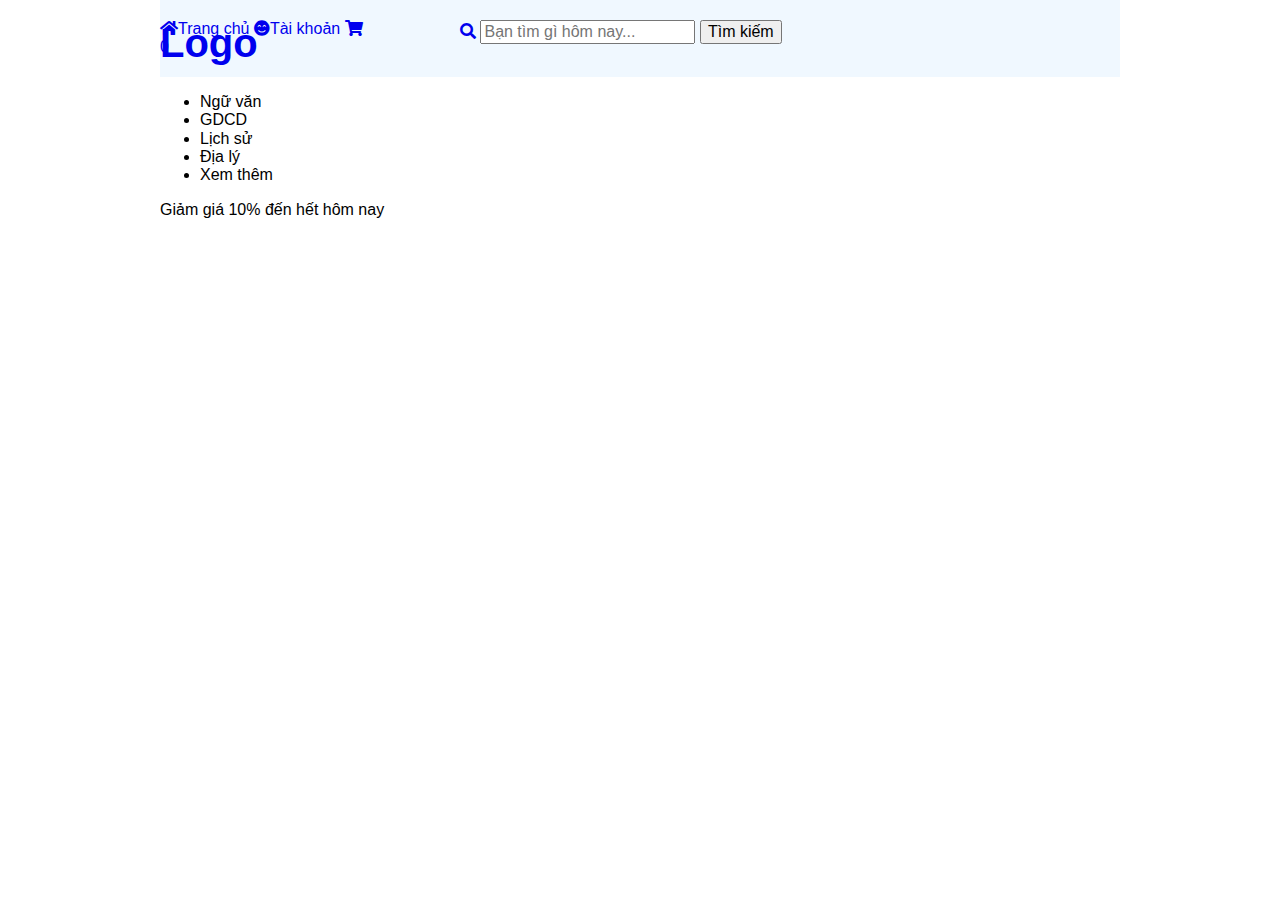
==== index.html @ a5d09573 "Lan Dau" ====
<!DOCTYPE html>
<html lang="vi">
<head>
    <meta charset="UTF-8">
    <meta name="viewport" content="width=device-width, initial-scale=1.0">
    <link rel="stylesheet" href="https://cdnjs.cloudflare.com/ajax/libs/font-awesome/5.15.4/css/all.min.css" />
    <link rel="stylesheet" href="./style.css">
    <link rel="stylesheet" href="./reset.css">
    <title>Trang chủ | Shop PPT</title>
</head>
<body>
    <header>
        <div class="hd--top">
            <div class="hd--top__logo">
                <a href="#">Logo</a>
            </div>
            <div class="hd--top__search">
                <a href="#"><i class="fas fa-search"></i></a>
                <input type="text" placeholder="Bạn tìm gì hôm nay..."/>
                <button class="hd-btn">Tìm kiếm</button>
            </div>
            <div class="hd--top__right">
                <a href="#"><i class="fas fa-home"></i>Trang chủ</a>
                <a href="#"><i class="fas fa-smile-beam"></i>Tài khoản</a>
                <a href="#">
                    <i class="fas fa-shopping-cart"></i>
                    <div class="hd--value">0</div>
                </a>            
            </div>
        </div>
        <div class="hd--bottom">
            <div class="hd--bottom__list">
                <ul>
                    <li>Ngữ văn</li>
                    <li>GDCD</li>
                    <li>Lịch sử</li>
                    <li>Địa lý</li>
                    <li>Xem thêm</li>
                </ul>
            </div>
            <div class="hd--bottom__event">
                Giảm giá 10% đến hết hôm nay
            </div>
        </div>

    </header>
</body>
</html>
---- style.css ----
* {
    font-family: 'Lucida Sans', 'Lucida Sans Regular', 'Lucida Grande', 'Lucida Sans Unicode', Geneva, Verdana, sans-serif;
}

a {
    text-decoration: none;
}

a:visited {
    color: black;
}

.hd--top {
    position: relative;
    background-color: aliceblue;
    padding: 20px 0px;
}

.hd--top__logo {
    position: absolute;
    font-size: 40px;
    font-weight: 800;
}

.hd--top__search {
    position: absolute;
    left: 300px;
}

.hd--top__right {
    
}
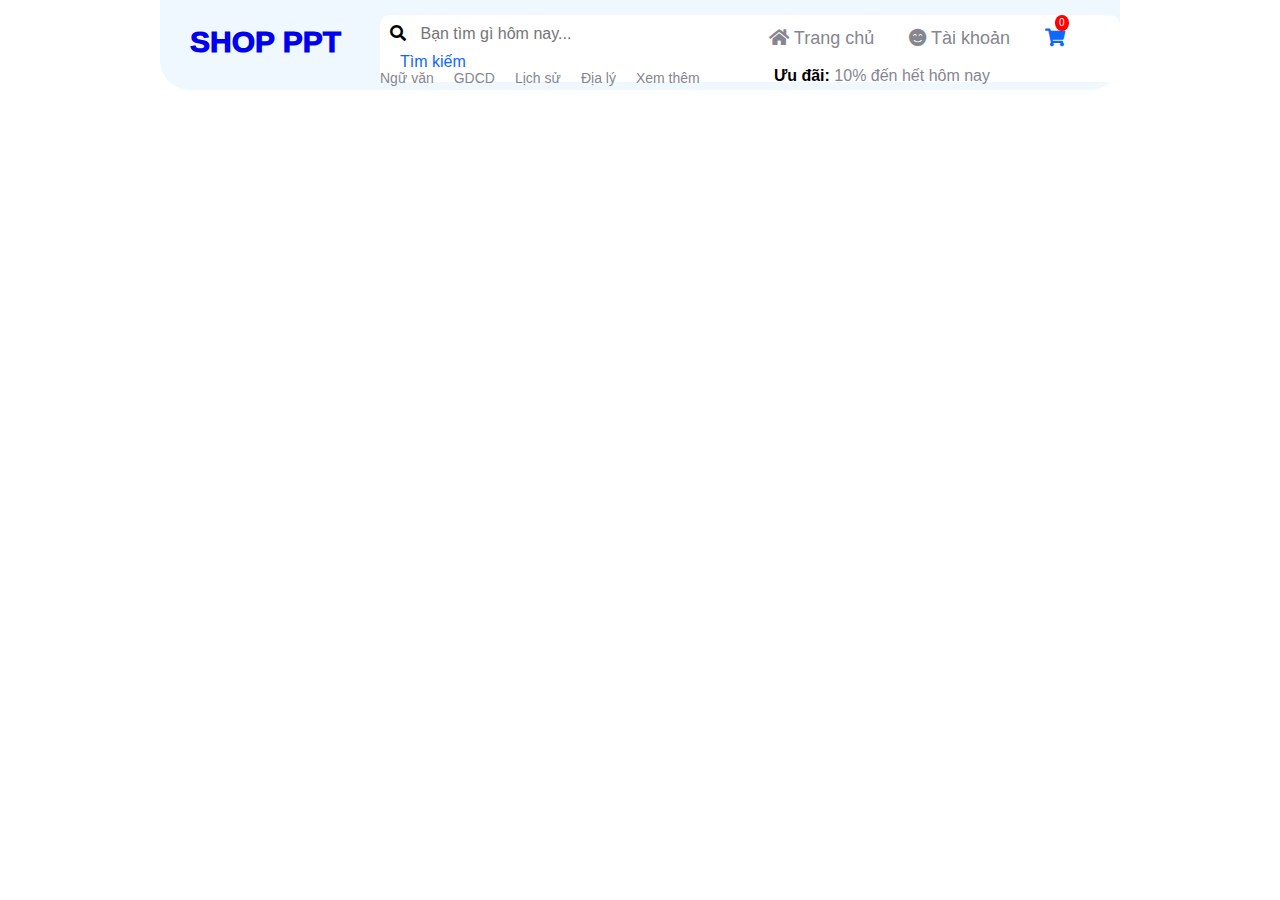
==== commit 7060ece5: "Lan 2" ====
--- a/index.html
+++ b/index.html
@@ -12,17 +12,17 @@
     <header>
         <div class="hd--top">
             <div class="hd--top__logo">
-                <a href="#">Logo</a>
+                <a href="#">SHOP PPT</a>
             </div>
             <div class="hd--top__search">
-                <a href="#"><i class="fas fa-search"></i></a>
+                <i class="fas fa-search"></i>
                 <input type="text" placeholder="Bạn tìm gì hôm nay..."/>
                 <button class="hd-btn">Tìm kiếm</button>
             </div>
             <div class="hd--top__right">
-                <a href="#"><i class="fas fa-home"></i>Trang chủ</a>
-                <a href="#"><i class="fas fa-smile-beam"></i>Tài khoản</a>
-                <a href="#">
+                <a href="#"><i class="fas fa-home"></i> Trang chủ</a>
+                <a class="hd-account" href="#"><i class="fas fa-smile-beam"></i> Tài khoản</a>
+                <a class="shoping" href="#">
                     <i class="fas fa-shopping-cart"></i>
                     <div class="hd--value">0</div>
                 </a>            
@@ -31,15 +31,15 @@
         <div class="hd--bottom">
             <div class="hd--bottom__list">
                 <ul>
-                    <li>Ngữ văn</li>
-                    <li>GDCD</li>
-                    <li>Lịch sử</li>
-                    <li>Địa lý</li>
-                    <li>Xem thêm</li>
+                    <a><li>Ngữ văn</li></a>
+                    <a><li>GDCD</li></a>
+                    <a><li>Lịch sử</li></a>
+                    <a><li>Địa lý</li></a>
+                    <a><li>Xem thêm</li></a>
                 </ul>
             </div>
             <div class="hd--bottom__event">
-                Giảm giá 10% đến hết hôm nay
+                <strong>Ưu đãi:</strong> 10% đến hết hôm nay
             </div>
         </div>
 
--- a/style.css
+++ b/style.css
@@ -13,20 +13,100 @@
 .hd--top {
     position: relative;
     background-color: aliceblue;
-    padding: 20px 0px;
+    padding: 45px 0;
+    border-radius: 0 0 30px 30px;
 }
 
 .hd--top__logo {
     position: absolute;
-    font-size: 40px;
-    font-weight: 800;
+    font-size: 30px;
+    font-weight: 1000;
+    top: 25px;
+    left: 30px;
 }
 
 .hd--top__search {
     position: absolute;
-    left: 300px;
+    left: 220px;
+    top: 15px;
+    border: 3px black;
+    padding: 5px 5px 5px 10px;
+    border-radius: 10px;
+    background-color: white;
+}
+
+.hd--top__search input {
+    padding: 5px 400px 5px 10px;
+    border: 0px;
+    border-radius: 10px;
+    color: #86868F;
+}
+
+.hd-btn {
+    padding: 5px 10px;
+    background-color: white;
+    border: 0;
+    border-radius: 10px;
+    cursor: pointer;
+    color: #0D68FF;
 }
 
 .hd--top__right {
-    
+    font-size: 18px;
+    position: absolute;
+    right: 40px;
+    top: 28px;
+}
+
+.hd--top__right a {
+    padding: 0 15px;
+    color: #86868F;
+}
+
+.shoping {
+    position: relative;
+}
+
+.shoping i {
+    color: #0D68FF;
+}
+
+.shoping div {
+    position: absolute;
+    font-size: 10px;
+    left: 25px;
+    top: -13px;
+    background-color: red;
+    padding: 2px 4px;
+    border-radius: 50%;
+    color: white;
+}
+
+.hd--bottom {
+    position: relative;
+}
+
+.hd--bottom__list ul {
+    position: absolute;
+    display: flex;
+    list-style: none;
+    left: 170px;
+    top: -36px;
+}
+
+.hd--bottom__list li {
+    padding: 0 10px;
+    font-size: 14px;
+    color: #86868F;
+}
+
+.hd--bottom__event {
+    position: absolute;
+    right: 130px;
+    top: -23px;
+    color: #86868F;
+}
+
+.hd--bottom__event strong {
+    color: black;
 }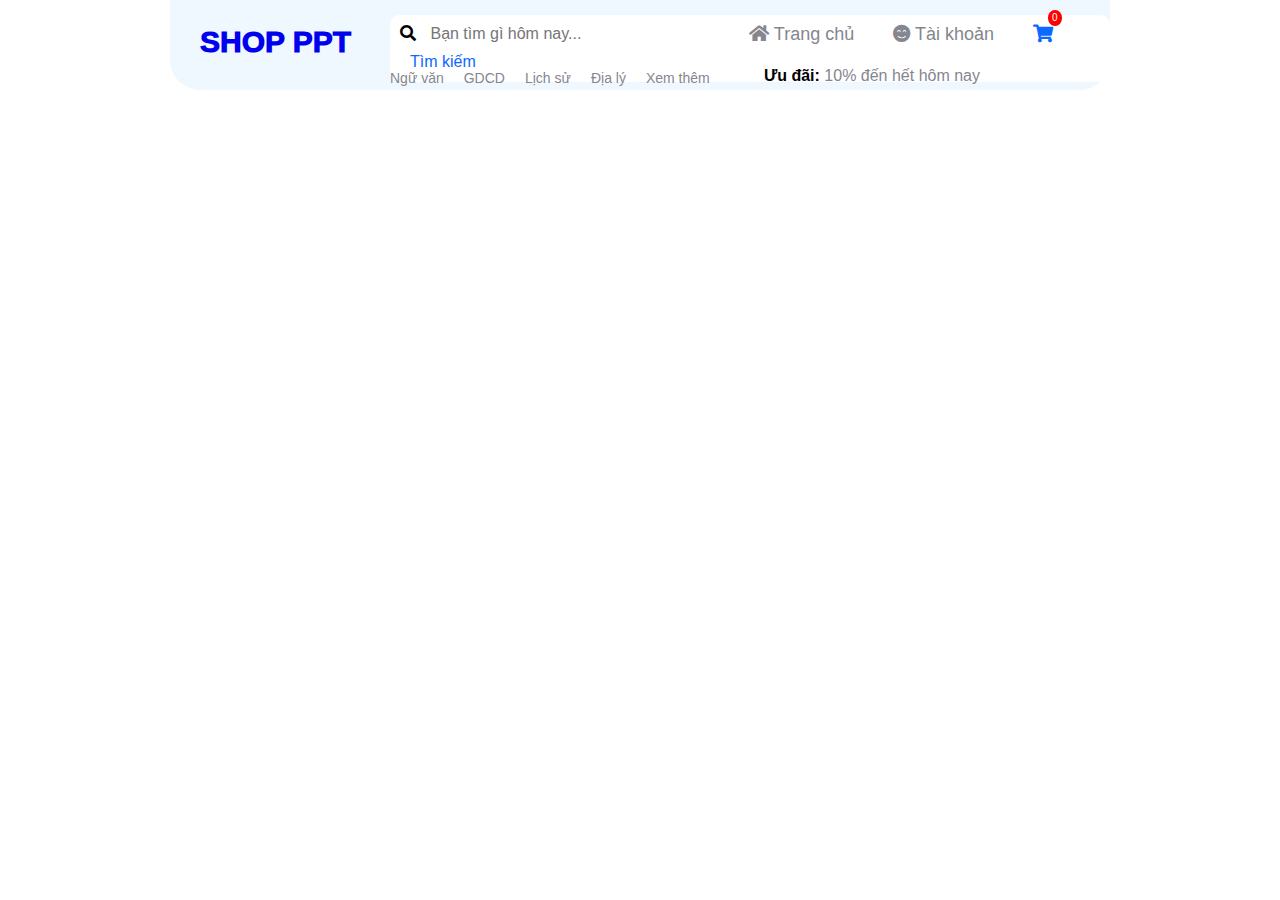
==== commit e0577437: "Lan 3" ====
--- a/index.html
+++ b/index.html
@@ -4,6 +4,7 @@
     <meta charset="UTF-8">
     <meta name="viewport" content="width=device-width, initial-scale=1.0">
     <link rel="stylesheet" href="https://cdnjs.cloudflare.com/ajax/libs/font-awesome/5.15.4/css/all.min.css" />
+    <meta name="viewport" content="width=device-width, initial-scale=1">
     <link rel="stylesheet" href="./style.css">
     <link rel="stylesheet" href="./reset.css">
     <title>Trang chủ | Shop PPT</title>
@@ -22,8 +23,7 @@
             <div class="hd--top__right">
                 <a href="#"><i class="fas fa-home"></i> Trang chủ</a>
                 <a class="hd-account" href="#"><i class="fas fa-smile-beam"></i> Tài khoản</a>
-                <a class="shoping" href="#">
-                    <i class="fas fa-shopping-cart"></i>
+                <a class="shoping" href="#"><i class="fas fa-shopping-cart"></i>
                     <div class="hd--value">0</div>
                 </a>            
             </div>
@@ -31,11 +31,11 @@
         <div class="hd--bottom">
             <div class="hd--bottom__list">
                 <ul>
-                    <a><li>Ngữ văn</li></a>
-                    <a><li>GDCD</li></a>
-                    <a><li>Lịch sử</li></a>
-                    <a><li>Địa lý</li></a>
-                    <a><li>Xem thêm</li></a>
+                    <a href="./account.html"><li>Ngữ văn</li></a>
+                    <a href="#"><li>GDCD</li></a>
+                    <a href="#"><li>Lịch sử</li></a>
+                    <a href="#"><li>Địa lý</li></a>
+                    <a href="#"><li>Xem thêm</li></a>
                 </ul>
             </div>
             <div class="hd--bottom__event">
--- a/style.css
+++ b/style.css
@@ -8,6 +8,10 @@
 
 a:visited {
     color: black;
+}
+
+header {
+    margin: 0 170px;
 }
 
 .hd--top {
@@ -36,7 +40,7 @@
 }
 
 .hd--top__search input {
-    padding: 5px 400px 5px 10px;
+    padding: 5px 380px 5px 10px;
     border: 0px;
     border-radius: 10px;
     color: #86868F;
@@ -51,16 +55,27 @@
     color: #0D68FF;
 }
 
+.hd-btn:hover {
+    background-color: #E3ECFF;
+}
+
 .hd--top__right {
     font-size: 18px;
     position: absolute;
     right: 40px;
-    top: 28px;
+    top: 24px;
 }
 
 .hd--top__right a {
-    padding: 0 15px;
+    padding: 8px 10px;
+    margin: 7px;
     color: #86868F;
+    border-radius: 10px;
+}
+
+.hd--top__right a:hover {
+    background-color: #E3ECFF;
+
 }
 
 .shoping {
@@ -75,7 +90,7 @@
     position: absolute;
     font-size: 10px;
     left: 25px;
-    top: -13px;
+    top: -6px;
     background-color: red;
     padding: 2px 4px;
     border-radius: 50%;
@@ -109,4 +124,10 @@
 
 .hd--bottom__event strong {
     color: black;
+}
+
+@media all and (max-width: 1050px) {
+    body {
+        background: #e7e7e7;
+     }
 }